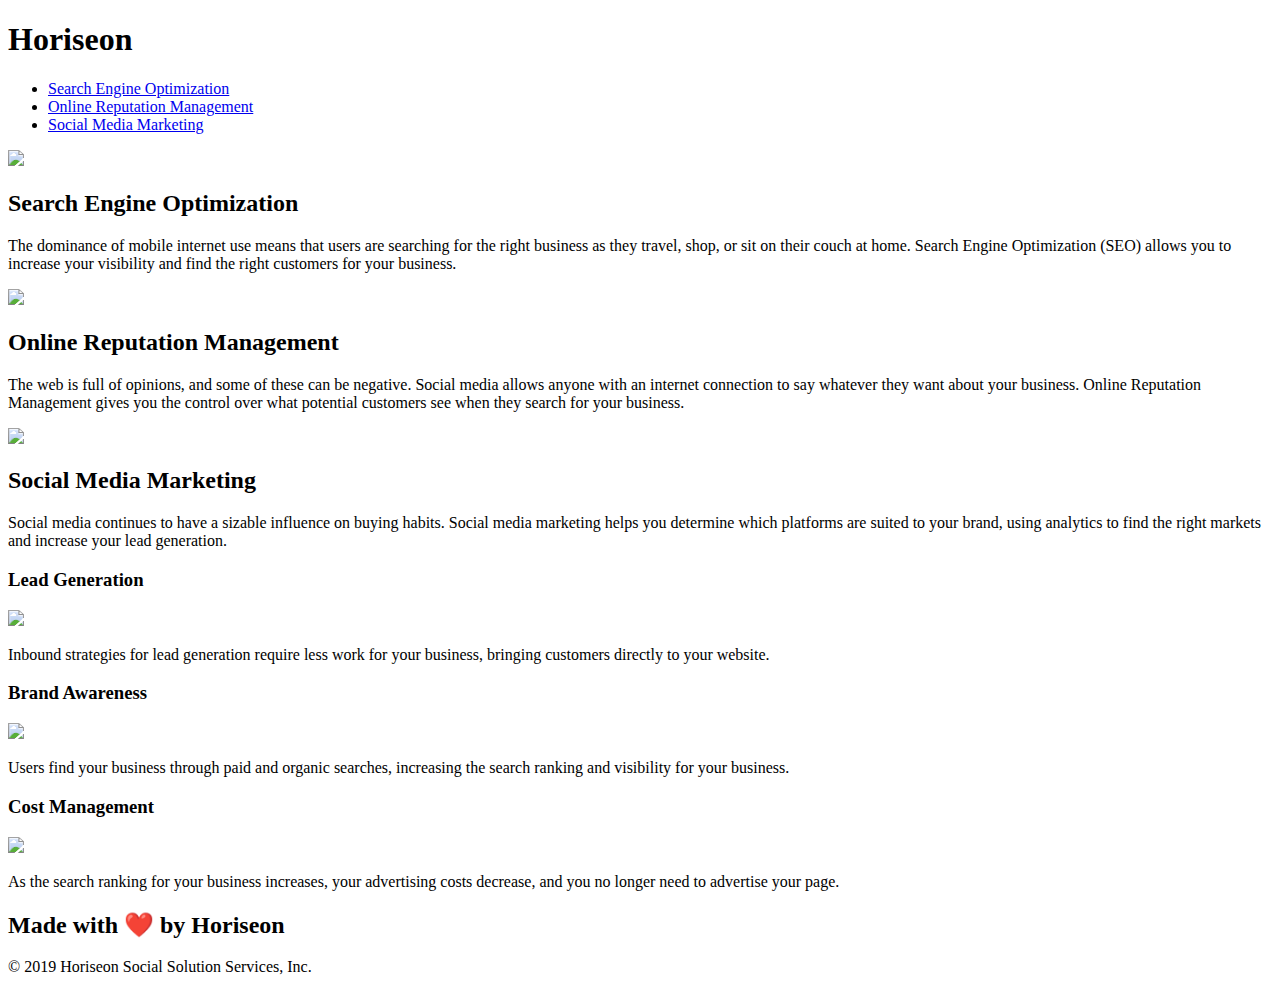
==== Develop/index.html @ c1996236 "added some semantic html and title" ====
<!DOCTYPE html>
<html lang="en-us">

<head>
    <meta charset="UTF-8" />
    <link rel="stylesheet" href="./assets/css/style.css">
    <title>Horiseon - Brand Awareness</title>
</head>

<body>
    <!-- changed div to header -->
    <header class="header">
        <h1>Hori<span class="seo">seo</span>n</h1>
        <div>
            <ul>
                <li>
                    <a href="#search-engine-optimization">Search Engine Optimization</a>
                </li>
                <li>
                    <a href="#online-reputation-management">Online Reputation Management</a>
                </li>
                <li>
                    <a href="#social-media-marketing">Social Media Marketing</a>
                </li>
            </ul>
        </div>
    </header>
    <!-- added name "background-image" to specify what's in the div -->
    <div class="hero" name="background-image"></div>
    <!-- added main -->
    <main>
        <!-- changed div to section -->
        <section class="content">
            <div class="search-engine-optimization">
                <img src="./assets/images/search-engine-optimization.jpg" class="float-left" />
                <h2>Search Engine Optimization</h2>
                <p>
                    The dominance of mobile internet use means that users are searching for the right business as they
                    travel, shop, or sit on their couch at home. Search Engine Optimization (SEO) allows you to increase
                    your visibility and find the right customers for your business.
                </p>
            </div>
            <div id="online-reputation-management" class="online-reputation-management">
                <img src="./assets/images/online-reputation-management.jpg" class="float-right" />
                <h2>Online Reputation Management</h2>
                <p>
                    The web is full of opinions, and some of these can be negative. Social media allows anyone with an
                    internet connection to say whatever they want about your business. Online Reputation Management
                    gives you the control over what potential customers see when they search for your business.
                </p>
            </div>
            <div id="social-media-marketing" class="social-media-marketing">
                <img src="./assets/images/social-media-marketing.jpg" class="float-left" />
                <h2>Social Media Marketing</h2>
                <p>
                    Social media continues to have a sizable influence on buying habits. Social media marketing helps
                    you determine which platforms are suited to your brand, using analytics to find the right markets
                    and increase your lead generation.
                </p>
            </div>
        </section>
        <div class="benefits">
            <div class="benefit-lead">
                <h3>Lead Generation</h3>
                <img src="./assets/images/lead-generation.png" />
                <p>
                    Inbound strategies for lead generation require less work for your business, bringing customers
                    directly to your website.
                </p>
            </div>
            <div class="benefit-brand">
                <h3>Brand Awareness</h3>
                <img src="./assets/images/brand-awareness.png" />
                <p>
                    Users find your business through paid and organic searches, increasing the search ranking and
                    visibility for your business.
                </p>
            </div>
            <div class="benefit-cost">
                <h3>Cost Management</h3>
                <img src="./assets/images/cost-management.png"></img>
                <p>
                    As the search ranking for your business increases, your advertising costs decrease, and you no
                    longer need to advertise your page.
                </p>
            </div>
        </div>
    </main>
    <!-- changed div to footer -->
    <footer class="footer">
        <h2>Made with ❤️️ by Horiseon</h2>
        <p>
            &copy; 2019 Horiseon Social Solution Services, Inc.
        </p>
    </footer>
</body>

</html>
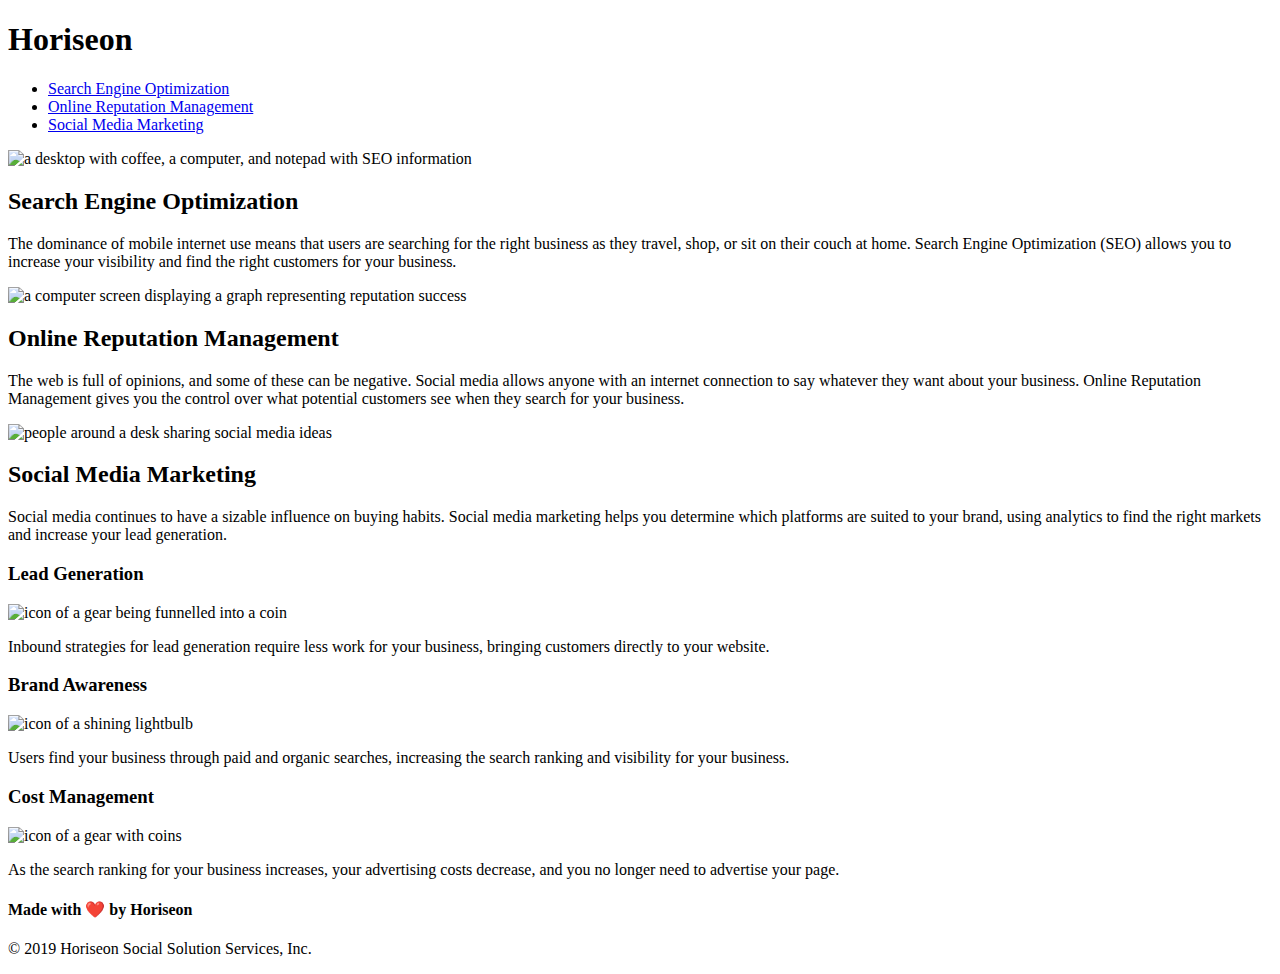
==== commit 04481ed2: "adjusted the alt tags to be more concise" ====
--- a/Develop/index.html
+++ b/Develop/index.html
@@ -4,14 +4,16 @@
 <head>
     <meta charset="UTF-8" />
     <link rel="stylesheet" href="./assets/css/style.css">
-    <title>Horiseon - Brand Awareness</title>
+    <!-- changed title -->
+    <title>Horiseon - Brand Management</title>
 </head>
 
 <body>
-    <!-- changed div to header -->
+    <!-- replaced div with header -->
     <header class="header">
         <h1>Hori<span class="seo">seo</span>n</h1>
-        <div>
+        <!-- changed div to nav -->
+        <nav>
             <ul>
                 <li>
                     <a href="#search-engine-optimization">Search Engine Optimization</a>
@@ -23,16 +25,19 @@
                     <a href="#social-media-marketing">Social Media Marketing</a>
                 </li>
             </ul>
-        </div>
+        </nav>
     </header>
-    <!-- added name "background-image" to specify what's in the div -->
-    <div class="hero" name="background-image"></div>
-    <!-- added main -->
+    <!-- added a main  -->
     <main>
+        <!-- added alt tag and name to background image -->
+        <div class="hero" name="background-image" alt="team members working together at a desk"></div>
         <!-- changed div to section -->
         <section class="content">
-            <div class="search-engine-optimization">
-                <img src="./assets/images/search-engine-optimization.jpg" class="float-left" />
+            <!-- added id for navbar link -->
+            <div id="search-engine-optimization" class="search-engine-optimization">
+                <!-- added an alt tag -->
+                <img src="./assets/images/search-engine-optimization.jpg" class="float-left"
+                    alt="a desktop with coffee, a computer, and notepad with SEO information" />
                 <h2>Search Engine Optimization</h2>
                 <p>
                     The dominance of mobile internet use means that users are searching for the right business as they
@@ -41,7 +46,9 @@
                 </p>
             </div>
             <div id="online-reputation-management" class="online-reputation-management">
-                <img src="./assets/images/online-reputation-management.jpg" class="float-right" />
+                <!-- added alt tag -->
+                <img src="./assets/images/online-reputation-management.jpg" class="float-right"
+                    alt="a computer screen displaying a graph representing reputation success" />
                 <h2>Online Reputation Management</h2>
                 <p>
                     The web is full of opinions, and some of these can be negative. Social media allows anyone with an
@@ -50,7 +57,9 @@
                 </p>
             </div>
             <div id="social-media-marketing" class="social-media-marketing">
-                <img src="./assets/images/social-media-marketing.jpg" class="float-left" />
+                <!-- added alt tag -->
+                <img src="./assets/images/social-media-marketing.jpg" class="float-left"
+                    alt="people around a desk sharing social media ideas" />
                 <h2>Social Media Marketing</h2>
                 <p>
                     Social media continues to have a sizable influence on buying habits. Social media marketing helps
@@ -59,10 +68,12 @@
                 </p>
             </div>
         </section>
-        <div class="benefits">
+        <!-- changed div to section -->
+        <section class="benefits">
             <div class="benefit-lead">
                 <h3>Lead Generation</h3>
-                <img src="./assets/images/lead-generation.png" />
+                <!-- added alt tag -->
+                <img src="./assets/images/lead-generation.png" alt="icon of a gear being funnelled into a coin" />
                 <p>
                     Inbound strategies for lead generation require less work for your business, bringing customers
                     directly to your website.
@@ -70,7 +81,8 @@
             </div>
             <div class="benefit-brand">
                 <h3>Brand Awareness</h3>
-                <img src="./assets/images/brand-awareness.png" />
+                <!-- added alt tag -->
+                <img src="./assets/images/brand-awareness.png" alt="icon of a shining lightbulb" />
                 <p>
                     Users find your business through paid and organic searches, increasing the search ranking and
                     visibility for your business.
@@ -78,17 +90,19 @@
             </div>
             <div class="benefit-cost">
                 <h3>Cost Management</h3>
-                <img src="./assets/images/cost-management.png"></img>
+                <!-- added alt tag -->
+                <img src="./assets/images/cost-management.png" alt="icon of a gear with coins"></img>
                 <p>
                     As the search ranking for your business increases, your advertising costs decrease, and you no
                     longer need to advertise your page.
                 </p>
             </div>
-        </div>
+        </section>
     </main>
     <!-- changed div to footer -->
     <footer class="footer">
-        <h2>Made with ❤️️ by Horiseon</h2>
+        <!-- changed h2 to h4 -->
+        <h4>Made with ❤️️ by Horiseon</h4>
         <p>
             &copy; 2019 Horiseon Social Solution Services, Inc.
         </p>
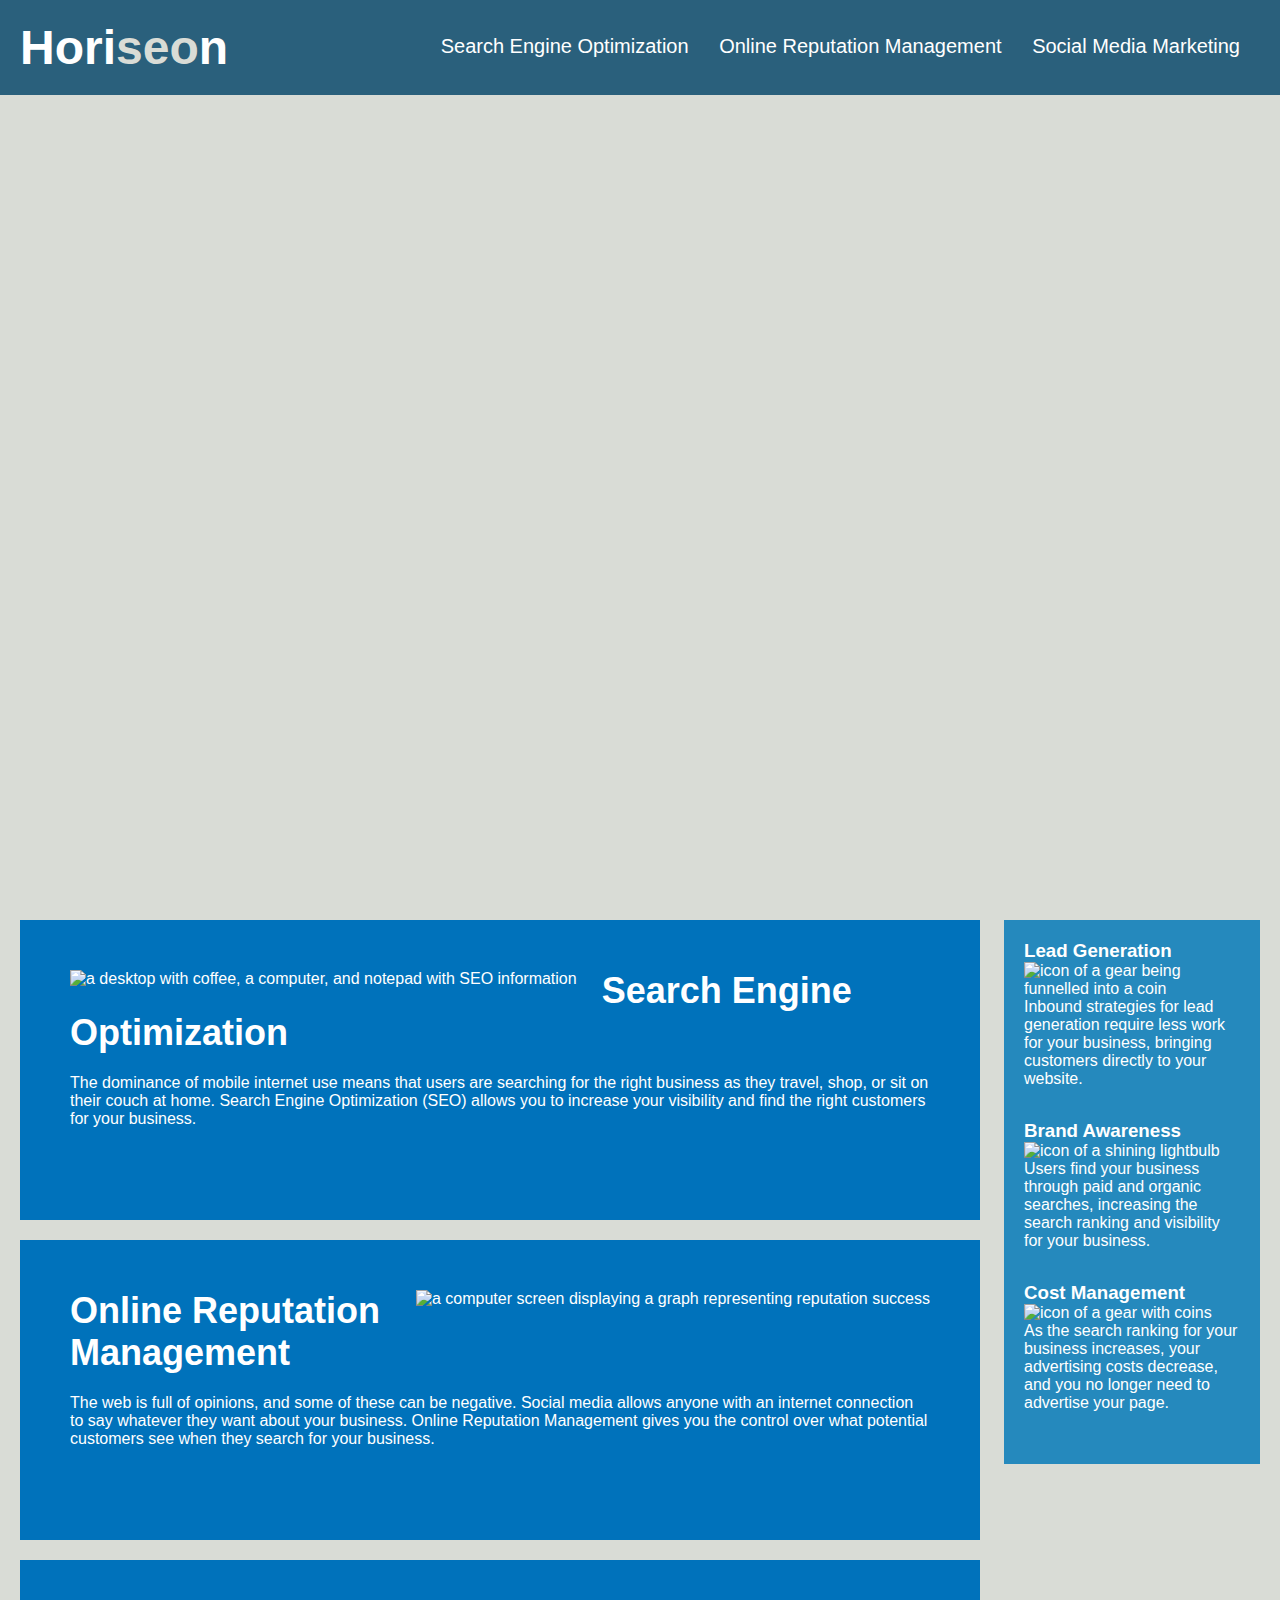
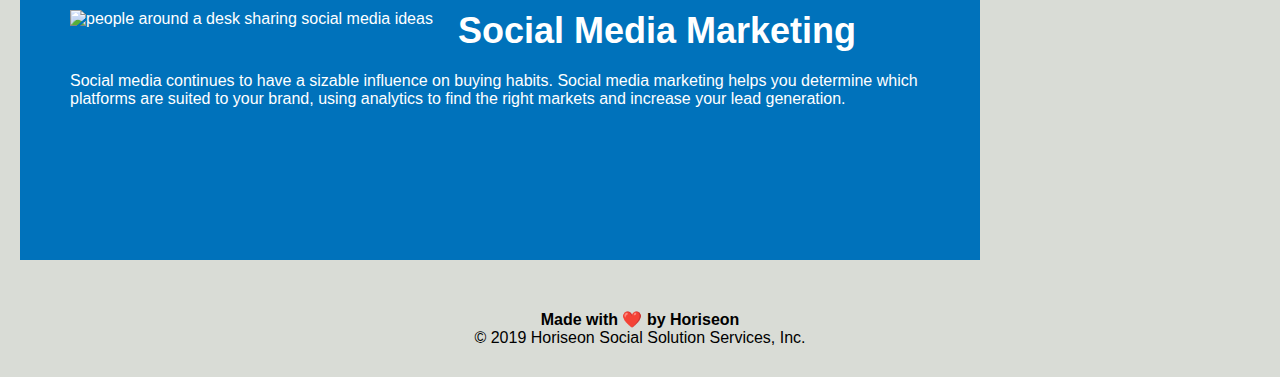
==== commit 2dc4e25d: "refactored HTML and CSS to use new class names for content and benefits section" ====
--- a/Develop/index.html
+++ b/Develop/index.html
@@ -4,15 +4,12 @@
 <head>
     <meta charset="UTF-8" />
     <link rel="stylesheet" href="./assets/css/style.css">
-    <!-- changed title -->
     <title>Horiseon - Brand Management</title>
 </head>
 
 <body>
-    <!-- replaced div with header -->
     <header class="header">
         <h1>Hori<span class="seo">seo</span>n</h1>
-        <!-- changed div to nav -->
         <nav>
             <ul>
                 <li>
@@ -27,15 +24,10 @@
             </ul>
         </nav>
     </header>
-    <!-- added a main  -->
     <main>
-        <!-- added alt tag and name to background image -->
         <div class="hero" name="background-image" alt="team members working together at a desk"></div>
-        <!-- changed div to section -->
         <section class="content">
-            <!-- added id for navbar link -->
-            <div id="search-engine-optimization" class="search-engine-optimization">
-                <!-- added an alt tag -->
+            <div id="search-engine-optimization" class="main-services">
                 <img src="./assets/images/search-engine-optimization.jpg" class="float-left"
                     alt="a desktop with coffee, a computer, and notepad with SEO information" />
                 <h2>Search Engine Optimization</h2>
@@ -45,8 +37,7 @@
                     your visibility and find the right customers for your business.
                 </p>
             </div>
-            <div id="online-reputation-management" class="online-reputation-management">
-                <!-- added alt tag -->
+            <div id="online-reputation-management" class="main-services">
                 <img src="./assets/images/online-reputation-management.jpg" class="float-right"
                     alt="a computer screen displaying a graph representing reputation success" />
                 <h2>Online Reputation Management</h2>
@@ -56,8 +47,8 @@
                     gives you the control over what potential customers see when they search for your business.
                 </p>
             </div>
-            <div id="social-media-marketing" class="social-media-marketing">
-                <!-- added alt tag -->
+            <div id="social-media-marketing" class="main-services">
+
                 <img src="./assets/images/social-media-marketing.jpg" class="float-left"
                     alt="people around a desk sharing social media ideas" />
                 <h2>Social Media Marketing</h2>
@@ -68,29 +59,25 @@
                 </p>
             </div>
         </section>
-        <!-- changed div to section -->
         <section class="benefits">
-            <div class="benefit-lead">
+            <div class="benefit-example">
                 <h3>Lead Generation</h3>
-                <!-- added alt tag -->
                 <img src="./assets/images/lead-generation.png" alt="icon of a gear being funnelled into a coin" />
                 <p>
                     Inbound strategies for lead generation require less work for your business, bringing customers
                     directly to your website.
                 </p>
             </div>
-            <div class="benefit-brand">
+            <div class="benefit-example">
                 <h3>Brand Awareness</h3>
-                <!-- added alt tag -->
                 <img src="./assets/images/brand-awareness.png" alt="icon of a shining lightbulb" />
                 <p>
                     Users find your business through paid and organic searches, increasing the search ranking and
                     visibility for your business.
                 </p>
             </div>
-            <div class="benefit-cost">
+            <div class="benefit-example">
                 <h3>Cost Management</h3>
-                <!-- added alt tag -->
                 <img src="./assets/images/cost-management.png" alt="icon of a gear with coins"></img>
                 <p>
                     As the search ranking for your business increases, your advertising costs decrease, and you no
@@ -99,9 +86,7 @@
             </div>
         </section>
     </main>
-    <!-- changed div to footer -->
     <footer class="footer">
-        <!-- changed h2 to h4 -->
         <h4>Made with ❤️️ by Horiseon</h4>
         <p>
             &copy; 2019 Horiseon Social Solution Services, Inc.
--- a/Develop/assets/css/style.css
+++ b/Develop/assets/css/style.css
@@ -0,0 +1,139 @@
+* {
+    box-sizing: border-box;
+    padding: 0;
+    margin: 0;
+}
+
+body {
+    background-color: #d9dcd6;
+}
+
+.header {
+    padding: 20px;
+    font-family: 'Trebuchet MS', 'Lucida Sans Unicode', 'Lucida Grande', 'Lucida Sans', Arial, sans-serif;
+    background-color: #2a607c;
+    color: #ffffff;
+}
+
+.header h1 {
+    display: inline-block;
+    font-size: 48px;
+}
+
+.header h1 .seo {
+    color: #d9dcd6;
+}
+
+.header nav {
+    padding-top: 15px;
+    margin-right: 20px;
+    float: right;
+    font-family: 'Gill Sans', 'Gill Sans MT', Calibri, 'Trebuchet MS', sans-serif;
+    font-size: 20px;
+}
+
+.header nav ul {
+    list-style-type: none;
+}
+
+.header nav ul li {
+    display: inline-block;
+    margin-left: 25px;
+}
+
+a {
+    color: #ffffff;
+    text-decoration: none;
+}
+
+.hero {
+    height: 800px;
+    width: 100%;
+    margin-bottom: 25px;
+    background-image: url("../images/digital-marketing-meeting.jpg");
+    background-size: cover;
+    background-position: center;
+}
+
+.content {
+    width: 75%;
+    display: inline-block;
+    margin-left: 20px;
+}
+
+
+.main-services {
+    margin-bottom: 20px;
+    padding: 50px;
+    height: 300px;
+    font-family: 'Gill Sans', 'Gill Sans MT', Calibri, 'Trebuchet MS', sans-serif;
+    background-color: #0072bb;
+    color: #ffffff;
+}
+
+.main-services img {
+    max-height: 200px;
+}
+
+.main-services h2 {
+    margin-bottom: 20px;
+    font-size: 36px;
+}
+
+.float-left {
+    float: left;
+    margin-right: 25px;
+}
+
+p {
+    font-size: 16px;
+}
+
+.float-right {
+    float: right;
+    margin-left: 25px;
+}
+
+.benefits {
+    margin-right: 20px;
+    padding: 20px;
+    clear: both;
+    float: right;
+    width: 20%;
+    height: 100%;
+    font-family: 'Gill Sans', 'Gill Sans MT', Calibri, 'Trebuchet MS', sans-serif;
+    background-color: #2589bd;
+}
+
+.benefit-example {
+    margin-bottom: 32px;
+    color: #ffffff;
+}
+
+.benefit-lead h3,
+.benefit-brand h3,
+.benefit-cost h3 {
+    margin-bottom: 10px;
+    text-align: center;
+}
+
+
+.benefit-lead img,
+.benefit-brand img,
+.benefit-cost img {
+    display: block;
+    margin: 10px auto;
+    max-width: 150px;
+}
+
+
+.footer {
+    padding: 30px;
+    clear: both;
+    font-family: 'Trebuchet MS', 'Lucida Sans Unicode', 'Lucida Grande', 'Lucida Sans', Arial, sans-serif;
+    text-align: center;
+}
+
+.footer h2 {
+    font-size: 20px;
+}